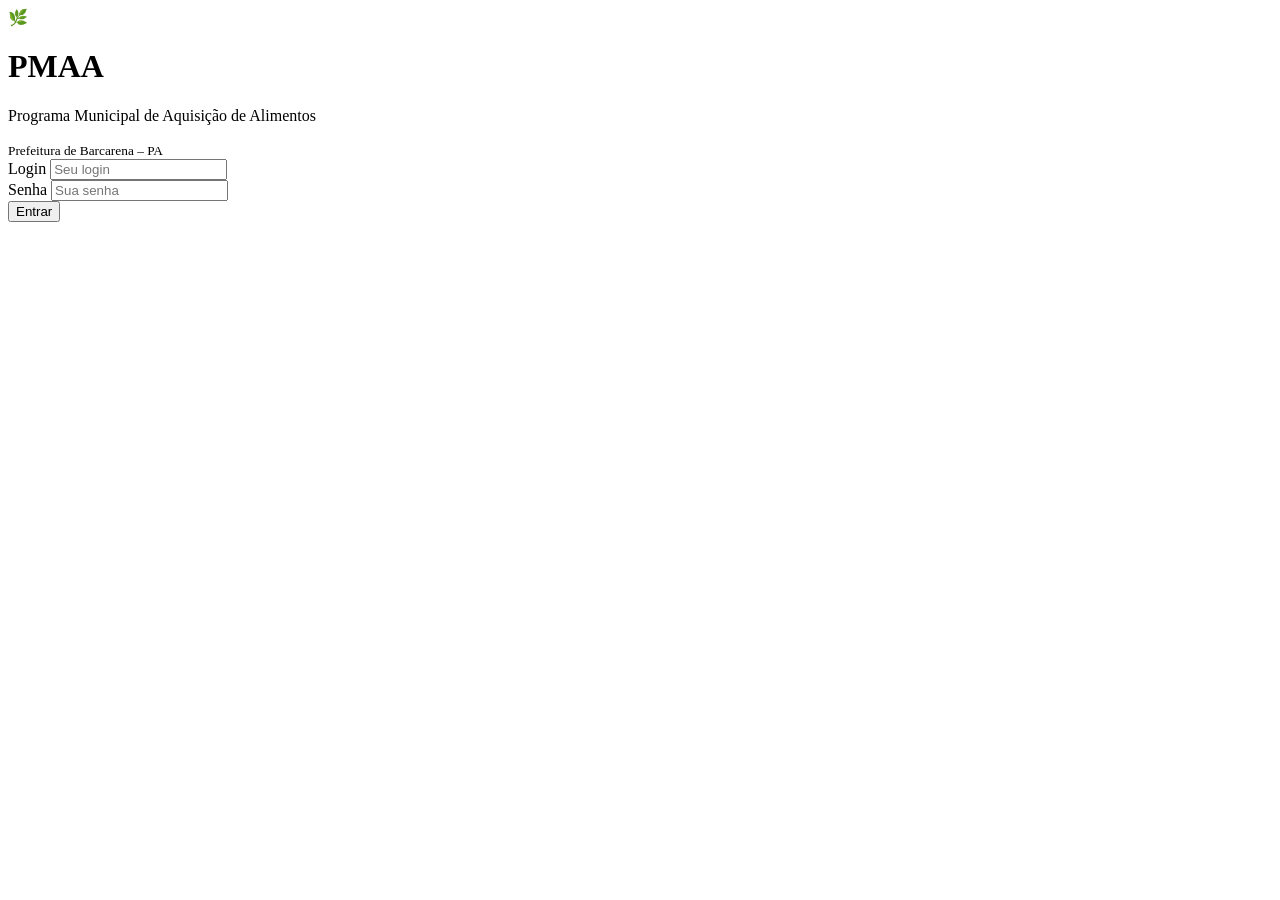
==== src/main/resources/static/index.html @ 05a97da7 "Commit inicial - Sistema PMAA API REST em Java 17 + Spring Boot para gestao do Programa Municipal de" ====
<!DOCTYPE html>
<html lang="pt-BR">
<head>
    <meta charset="UTF-8">
    <meta name="viewport" content="width=device-width, initial-scale=1.0">
    <title>PMAA – Barcarena</title>
    <link rel="stylesheet" href="/css/app.css">
</head>
<body>

<!-- TELA DE LOGIN -->
<div id="tela-login" class="login-wrapper">
    <div class="login-card">
        <div class="login-logo">
            <div class="logo-icon">🌿</div>
            <h1>PMAA</h1>
            <p>Programa Municipal de Aquisição de Alimentos</p>
            <small>Prefeitura de Barcarena – PA</small>
        </div>
        <form id="form-login" onsubmit="fazerLogin(event)">
            <div class="campo">
                <label>Login</label>
                <input type="text" id="input-login" placeholder="Seu login" required autocomplete="username">
            </div>
            <div class="campo">
                <label>Senha</label>
                <input type="password" id="input-senha" placeholder="Sua senha" required autocomplete="current-password">
            </div>
            <div id="login-erro" class="erro-msg" style="display:none"></div>
            <button type="submit" class="btn-primary btn-block" id="btn-login">Entrar</button>
        </form>
    </div>
</div>

<!-- APP (após login) -->
<div id="app" style="display:none">
    <aside class="sidebar">
        <div class="sidebar-logo">
            <span>🌿</span>
            <span>PMAA</span>
        </div>
        <nav id="nav-menu">
            <a href="#" class="nav-item" data-pagina="dashboard" onclick="navegar('dashboard');return false;">📊 Dashboard</a>
            <a href="#" class="nav-item" data-pagina="agricultores" onclick="navegar('agricultores');return false;">👨‍🌾 Agricultores</a>
            <a href="#" class="nav-item" data-pagina="produtos" onclick="navegar('produtos');return false;">🥦 Produtos</a>
            <a href="#" class="nav-item" data-pagina="beneficiarios" onclick="navegar('beneficiarios');return false;">🏛️ Beneficiários</a>
            <a href="#" class="nav-item" data-pagina="entregas-agricultor" onclick="navegar('entregas-agricultor');return false;">📦 Entregas Agricultores</a>
            <a href="#" class="nav-item" data-pagina="entregas-cesta" onclick="navegar('entregas-cesta');return false;">🧺 Entregas Cestas</a>
            <div id="nav-admin" style="display:none">
                <div class="nav-divider">Administração</div>
                <a href="#" class="nav-item" data-pagina="pagamentos" onclick="navegar('pagamentos');return false;">💰 Pagamentos</a>
                <a href="#" class="nav-item" data-pagina="funcionarios" onclick="navegar('funcionarios');return false;">👥 Funcionários</a>
            </div>
        </nav>
        <div class="sidebar-footer">
            <div id="sidebar-usuario"></div>
            <button onclick="sair()" class="btn-sair">Sair</button>
        </div>
    </aside>

    <main class="main-content">
        <div id="conteudo-pagina"></div>
    </main>
</div>

<script src="/js/api.js"></script>
<script src="/js/auth.js"></script>
<script src="/js/app.js"></script>
<script src="/js/agricultores.js"></script>
<script src="/js/produtos.js"></script>
<script src="/js/beneficiarios.js"></script>
<script src="/js/entregas-agricultor.js"></script>
<script src="/js/entregas-cesta.js"></script>
<script src="/js/pagamentos.js"></script>
<script src="/js/funcionarios.js"></script>
</body>
</html>
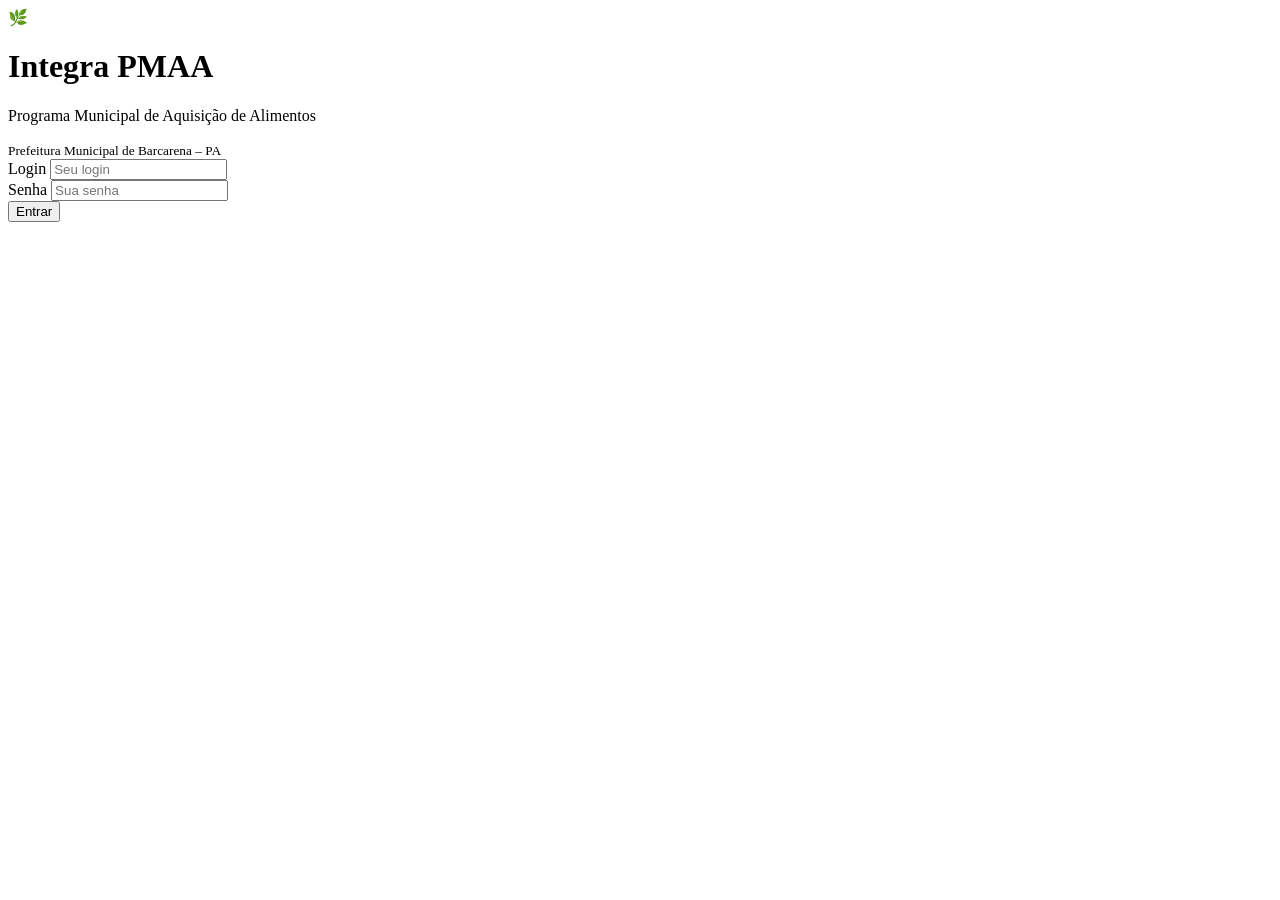
==== commit 2cdd691e: "Atualiza o projeto para o Integra PMAA" ====
--- a/src/main/resources/static/index.html
+++ b/src/main/resources/static/index.html
@@ -3,27 +3,27 @@
 <head>
     <meta charset="UTF-8">
     <meta name="viewport" content="width=device-width, initial-scale=1.0">
-    <title>PMAA – Barcarena</title>
+    <title>Integra PMAA – Barcarena/PA</title>
     <link rel="stylesheet" href="/css/app.css">
 </head>
 <body>
 
-<!-- TELA DE LOGIN -->
+<!-- ===== LOGIN ===== -->
 <div id="tela-login" class="login-wrapper">
     <div class="login-card">
         <div class="login-logo">
             <div class="logo-icon">🌿</div>
-            <h1>PMAA</h1>
+            <h1>Integra <span>PMAA</span></h1>
             <p>Programa Municipal de Aquisição de Alimentos</p>
-            <small>Prefeitura de Barcarena – PA</small>
+            <small>Prefeitura Municipal de Barcarena – PA</small>
         </div>
         <form id="form-login" onsubmit="fazerLogin(event)">
             <div class="campo">
-                <label>Login</label>
+                <label for="input-login">Login</label>
                 <input type="text" id="input-login" placeholder="Seu login" required autocomplete="username">
             </div>
             <div class="campo">
-                <label>Senha</label>
+                <label for="input-senha">Senha</label>
                 <input type="password" id="input-senha" placeholder="Sua senha" required autocomplete="current-password">
             </div>
             <div id="login-erro" class="erro-msg" style="display:none"></div>
@@ -32,29 +32,49 @@
     </div>
 </div>
 
-<!-- APP (após login) -->
+<!-- ===== APLICAÇÃO ===== -->
 <div id="app" style="display:none">
     <aside class="sidebar">
         <div class="sidebar-logo">
-            <span>🌿</span>
-            <span>PMAA</span>
+            <span class="marca-icone">🌿</span>
+            <span class="marca-texto">Integra <strong>PMAA</strong></span>
         </div>
         <nav id="nav-menu">
-            <a href="#" class="nav-item" data-pagina="dashboard" onclick="navegar('dashboard');return false;">📊 Dashboard</a>
-            <a href="#" class="nav-item" data-pagina="agricultores" onclick="navegar('agricultores');return false;">👨‍🌾 Agricultores</a>
-            <a href="#" class="nav-item" data-pagina="produtos" onclick="navegar('produtos');return false;">🥦 Produtos</a>
-            <a href="#" class="nav-item" data-pagina="beneficiarios" onclick="navegar('beneficiarios');return false;">🏛️ Beneficiários</a>
-            <a href="#" class="nav-item" data-pagina="entregas-agricultor" onclick="navegar('entregas-agricultor');return false;">📦 Entregas Agricultores</a>
-            <a href="#" class="nav-item" data-pagina="entregas-cesta" onclick="navegar('entregas-cesta');return false;">🧺 Entregas Cestas</a>
+            <a href="#" class="nav-item" data-pagina="dashboard" onclick="navegar('dashboard');return false;">
+                <span class="ico">📊</span><span class="rot">Início</span></a>
+
+            <div class="nav-divider">Cadastros</div>
+            <a href="#" class="nav-item" data-pagina="agricultores" onclick="navegar('agricultores');return false;">
+                <span class="ico">👨‍🌾</span><span class="rot">Agricultores</span></a>
+            <a href="#" class="nav-item" data-pagina="produtos" onclick="navegar('produtos');return false;">
+                <span class="ico">🥦</span><span class="rot">Produtos</span></a>
+            <a href="#" class="nav-item" data-pagina="beneficiarios" onclick="navegar('beneficiarios');return false;">
+                <span class="ico">🏛️</span><span class="rot">Beneficiários</span></a>
+
+            <div class="nav-divider">Movimentação</div>
+            <a href="#" class="nav-item" data-pagina="entregas-agricultor" onclick="navegar('entregas-agricultor');return false;">
+                <span class="ico">📦</span><span class="rot">Recebimentos</span></a>
+            <a href="#" class="nav-item" data-pagina="entregas-cesta" onclick="navegar('entregas-cesta');return false;">
+                <span class="ico">🧺</span><span class="rot">Entrega de cestas</span></a>
+            <a href="#" class="nav-item" data-pagina="saldos" onclick="navegar('saldos');return false;">
+                <span class="ico">🧮</span><span class="rot">Saldo mensal</span></a>
+            <a href="#" class="nav-item" data-pagina="relatorios" onclick="navegar('relatorios');return false;">
+                <span class="ico">📄</span><span class="rot">Relatórios</span></a>
+
             <div id="nav-admin" style="display:none">
                 <div class="nav-divider">Administração</div>
-                <a href="#" class="nav-item" data-pagina="pagamentos" onclick="navegar('pagamentos');return false;">💰 Pagamentos</a>
-                <a href="#" class="nav-item" data-pagina="funcionarios" onclick="navegar('funcionarios');return false;">👥 Funcionários</a>
+                <a href="#" class="nav-item" data-pagina="pagamentos" onclick="navegar('pagamentos');return false;">
+                    <span class="ico">💰</span><span class="rot">Pagamentos</span></a>
+                <a href="#" class="nav-item" data-pagina="funcionarios" onclick="navegar('funcionarios');return false;">
+                    <span class="ico">👥</span><span class="rot">Funcionários</span></a>
             </div>
         </nav>
         <div class="sidebar-footer">
             <div id="sidebar-usuario"></div>
-            <button onclick="sair()" class="btn-sair">Sair</button>
+            <div class="sidebar-acoes">
+                <button onclick="abrirTrocaSenha()" class="btn-rodape" title="Trocar minha senha">🔑 Senha</button>
+                <button onclick="sair()" class="btn-rodape" title="Sair do sistema">⏻ Sair</button>
+            </div>
         </div>
     </aside>
 
@@ -71,6 +91,8 @@
 <script src="/js/beneficiarios.js"></script>
 <script src="/js/entregas-agricultor.js"></script>
 <script src="/js/entregas-cesta.js"></script>
+<script src="/js/saldos.js"></script>
+<script src="/js/relatorios.js"></script>
 <script src="/js/pagamentos.js"></script>
 <script src="/js/funcionarios.js"></script>
 </body>
